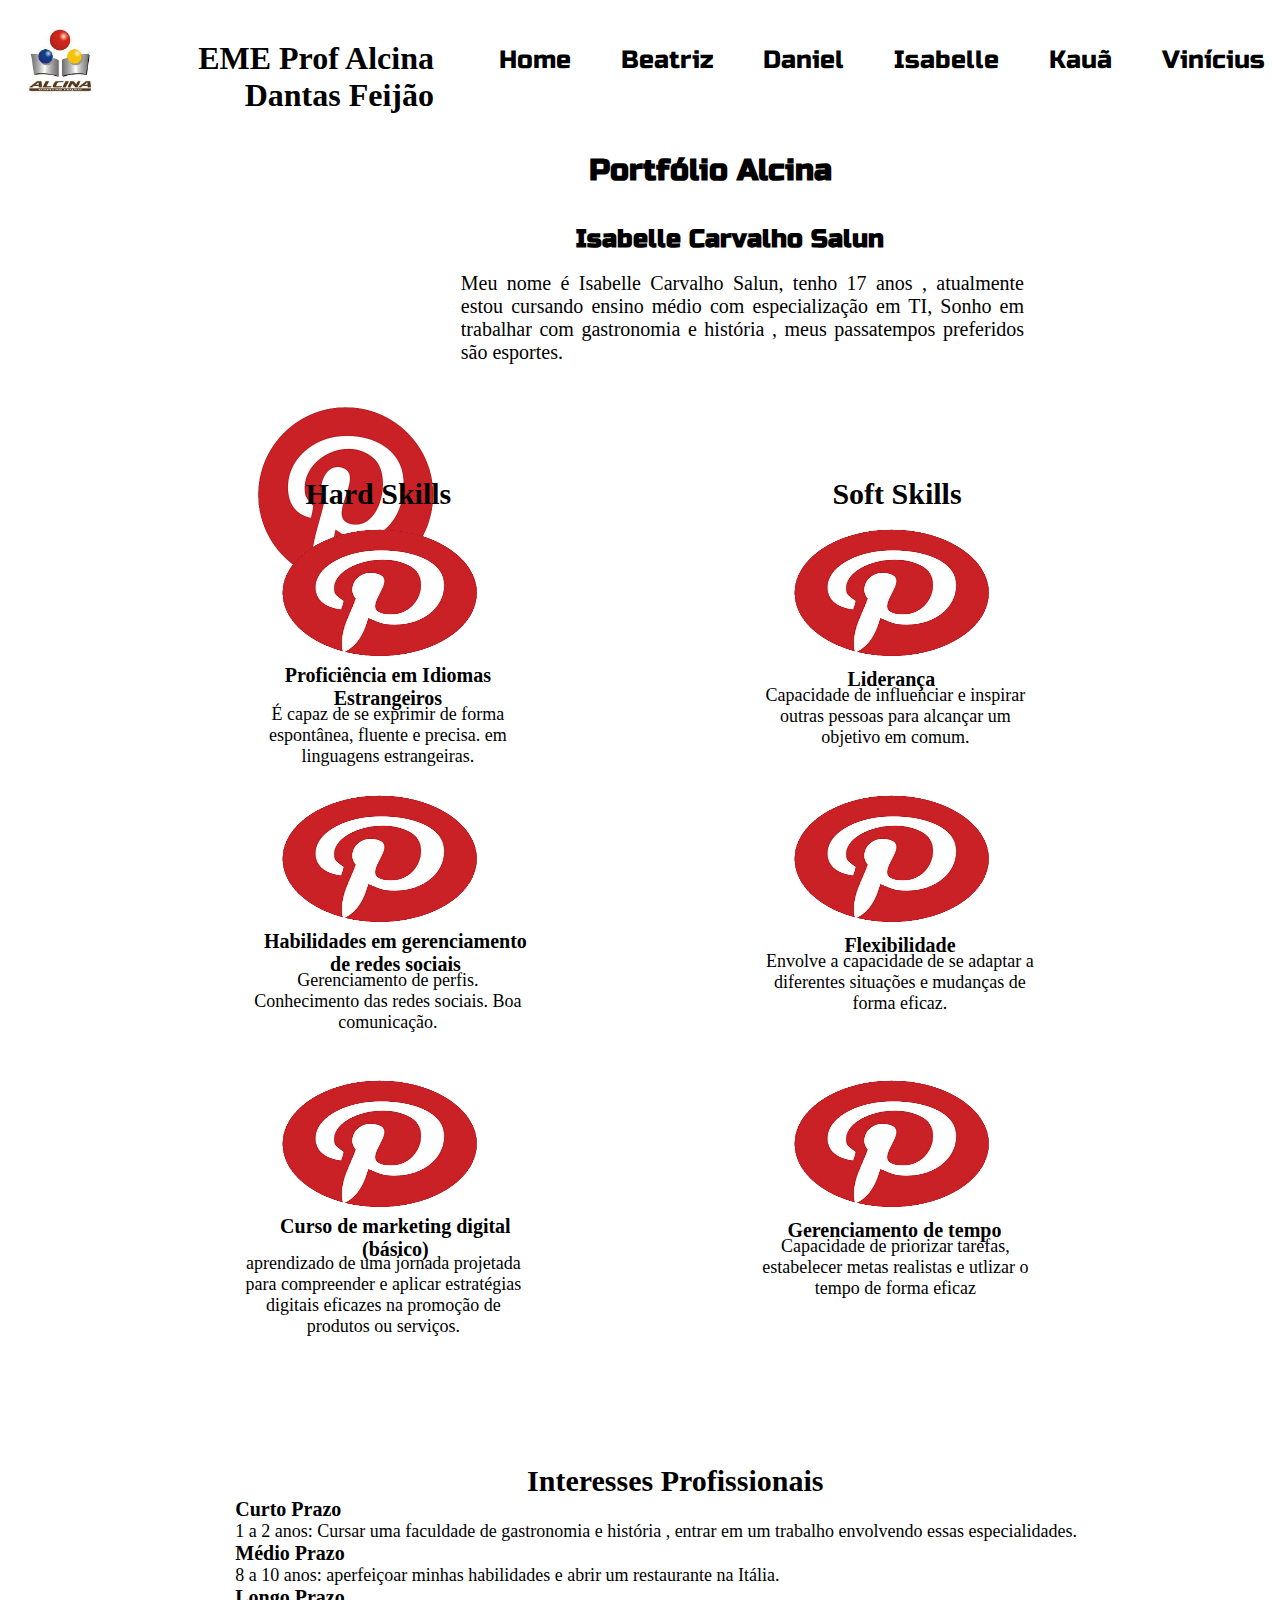
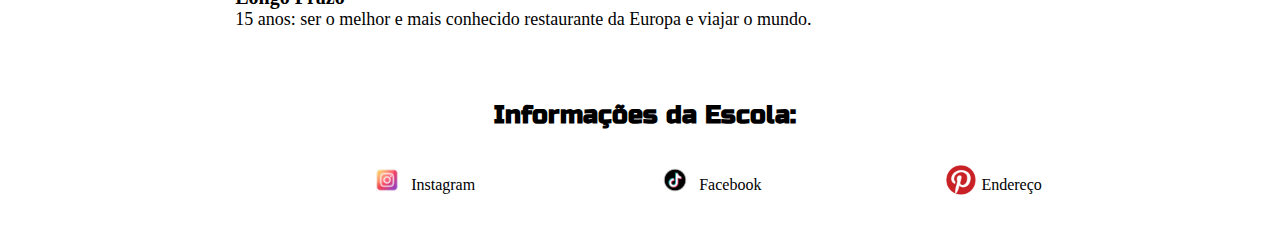
==== Isabelle.html @ 7b5aa596 "porti" ====
<!DOCTYPE html>
<html lang="pt-br">
<head>                                   <!--
  Nome: Beatriz Macedo da Silva     N°3        Turma: 3°B
  Nome: Daniel Lozano Borges Pires  N°5 
  Nome: Isabelle Carvalho Salun     N°12
  Nome: Kauã Henrique Viera         N°18                                                           
  Nome: Vinícius Arnaut Mariano     N°29                  -->
    <meta charset="UTF-8">
    
    <link href='https://fonts.googleapis.com/css?family=Russo One' rel='stylesheet'><meta name="viewport" content="width=device-width, initial-scale=1.0">
    <title>Portfólio-Isabelle</title>
    <link rel="stylesheet" href="styleisabelle.css">
</head>
<body>
<header class="cabecalho"> 
 
         
  <h1 class="cabecalho_titulo"><img class="cabecalho_img" src="./img/alcinalogo.png"> EME Prof Alcina Dantas Feijão </h1>
 
    
<nav class="cabecalho_menu">
  <a class="cabecalho_links" href="index.html">Home</a>
  <a class="cabecalho_links" href="Beatriz.html">Beatriz</a>
  <a class="cabecalho_links" href="Daniel.html">Daniel</a>
  <a class="cabecalho_links" href="Isabelle.html">Isabelle</a>
  <a class="cabecalho_links" href="Kaua.html">Kauã</a>
  <a class="cabecalho_links" href="Vinicius.html">Vinícius</a>
</nav>
</header>

<main class="Main">
<br>
<h2 class="Main_titulo">Portfólio <strong class="nome">Alcina</strong></h2>
<br>
<br>
<h3 class="Main_Subtitulo">Isabelle Carvalho Salun</h3>
<br>
<aside>
<article>

<div class="Main_aside">
  <img class="Main_foto" src="./img/pinterestR.png">
  <p class="Main_text">
    Meu nome é Isabelle Carvalho Salun, tenho 17 anos , 
    atualmente estou cursando ensino médio com especialização em TI, 
    Sonho em trabalhar com gastronomia e história , 
    meus passatempos preferidos são esportes.
  </p>

  <div class="container_1">


<p class="subtitulo_1"><strong>Hard Skills</strong></p>

<img class="img_1" src="./img/pinterestR.png"><p class="Container1_p_1"><strong>Proficiência em Idiomas Estrangeiros</strong></p>
<p class="container1_text1">É capaz de se exprimir de forma espontânea, fluente e precisa. em linguagens estrangeiras.</p>

<img class="img_2" src="./img/pinterestR.png"><p class="Container1_p_2"><strong>Habilidades em gerenciamento de redes sociais</strong></p>
<p class="container1_text2">Gerenciamento de perfis. Conhecimento das redes sociais. Boa comunicação.</p>

<img class="img_3" src="./img/pinterestR.png"><p class="Container1_p_3"><strong>Curso de marketing digital (básico)</strong></p>
<p class="container1_text3">aprendizado de uma jornada projetada para compreender e aplicar estratégias digitais 
    eficazes na promoção de produtos ou serviços.</p>


</div>
<div class="espaco"></div>

<div class="container_2">
<p class="subtitulo_2"><strong>Soft Skills</strong></p>

 <img class="img_4" src="./img/pinterestR.png"><p class="Container2_p_1"><strong>Liderança</strong></p>
<p class="container2_text1">Capacidade de influenciar e inspirar outras pessoas para alcançar um objetivo em comum.</p>


<img class="img_5" src="./img/pinterestR.png"><p class="Container2_p_2"><strong>Flexibilidade</strong></p>
<p class="container2_text2">Envolve a capacidade de se adaptar a diferentes situações e mudanças de forma eficaz.</p>


<img class="img_6" src="./img/pinterestR.png"><p class="Container2_p_3"><strong>Gerenciamento de tempo</strong></p>
<p class="container2_text3">Capacidade de priorizar tarefas, estabelecer metas realistas e utlizar o tempo de forma eficaz
</p>

</div>
<div class="espaco"></div>


<div class="container_3">
     <h4 class="subtitulo_3">Interesses Profissionais</h4>

     <h5 class="container3_coluna">Curto Prazo</h5>
     <p class="container3_p">1 a 2 anos: Cursar uma faculdade de gastronomia e história , entrar em um trabalho envolvendo essas especialidades.</p>

     <h5 class="container3_coluna">Médio Prazo</h5>
     <p class="container3_p">8 a 10 anos: aperfeiçoar minhas habilidades e abrir um restaurante na Itália.</p>

     <h5 class="container3_coluna">Longo Prazo</h5>
     <p class="container3_p">15 anos:  ser o melhor e mais conhecido restaurante da Europa e viajar o mundo.</p>

     <p></p>


</div>

</div>





</aside>
</article>

<br>
</main>

<footer>
<h3 class ="Footer_subtitulo">Informações da Escola:</h3>

<div class="Footer_linkM">
<a class="Footer_links" href="https://www.instagram.com/vinii_gym"><img class="Footer_linksimg" src="./img/intagramR.png"> Instagram</a>

<a class="Footer_links" href="https://www.tiktok.com/@vinii_gym" ><img class="Footer_linksimg" src="./img/tiktekoR.png"> Facebook</a>

<a class="Footer_links" href="https://pin.it/1kb6hlxA2"><img class="Footer_linksimg" src="./img/pinterestR.png">Endereço</a>

</div>

</footer>





</body>
</html>
---- styleisabelle.css ----
root{
    --background-color: #292929;
    --primary-color:  #292929;
    --secondary-color: white;
    --tertiary-color: #5e2129;
    --primary-font:  Russo One; 

  }
  
  
  
  
  body{
      background-color: var(--primary-color);
      margin: 0 0 150px; /* altura do seu footer */
      width: 100%;
      height: 120vw;
      display: block;
      overflow-x: hidden;
      
      }
  
  *{
  padding: 0;
  margin: 0;
  
  }
  
  li {
      list-style-type: none;
    }

    .cabecalho{
      background-color: var(--tertiary-color);
      left: 0;
      top:0;
      display: flex;
      flex-direction: row;
      padding: 10px;
      width: 100%;
    
      
      }
  
      .cabecalho_titulo{
       font-size: 32px;
       padding: 10px;
       display: flex;
       flex-direction: row;
       gap: 40px;
       text-align: right;
       position: relative;
       margin-top: 20px;
       color: var(--secondary-color);
      
      }
  
      .cabecalho_img{
           height: 70px;
           width: 70px;
           border-radius: 20px;
           padding: 5px; 
           position: relative;
           margin-top: -20px;
  
  
      }
  
      .cabecalho_links{
       text-decoration: none;
       color: var(--secondary-color);
       font-size: 25px;
       font-family: Russo One;
       text-align: center;
      }
      
      .cabecalho_menu{  
      display: flex;
      flex-direction: row;
      gap:50px;
      text-align: center;
      padding: 5px 25px;
      height:10%;
      position: relative;
      margin-top: 30px;
      margin-left: 30px;
      
    
      }
      
      .cabecalho_menu :hover{
          color: var(--secondary-color);
  
        
      }
  
  
      .Main{
        height: 100%;
        width: 100%;
        padding-bottom: 10px;
       }
    
       .Main_aside{
       width: 80%;
         }
    
       .Main_text{
           text-align: left;
           color: var(--secondary-color);
           font-size: 20px;
           text-align: justify;
           margin-left: 45%;
           }
    
       
       .Main_titulo{
       color:var(--secondary-color);
       font-family: Russo One;
       font-size: 30px;
       margin-left: 46%;
       }
    
       .Main_Subtitulo{
         color:var(--secondary-color);
         font-family: Russo One;
         font-size: 25px;
         margin-left: 45%;
         }
    
       .Main_img{
          height: 100px;
          width: 100px;
          border: 2px solid var(--secondary-color);
          border-radius: 20px;
       }
    
       .Main_foto{
         height: 180px;
         width: 180px;
         border: 2px solid var(--secondary-color);
         border-radius: 20px;
         position: absolute;
         left: 20%;
         bottom: 35%;
      }
    
       .img_1{
         height: 130px;
         width: 200px;
         border: 2px solid var(--secondary-color);
         border-radius: 20px;
         padding: 5px;
         left: 15%;
         bottom: 78%;
         position: absolute;
         gap:10px;
      }
    
      .img_2{
       height: 130px;
       width: 200px;
       border: 2px solid var(--secondary-color);
       border-radius: 20px;
       padding: 5px;
       left: 15%;
       bottom: 50%;
       position: absolute;
       gap:10px;
    }
    
    .img_3{
     height: 130px;
     width: 200px;
     border: 2px solid var(--secondary-color);
     border-radius: 20px;
     padding: 5px;
     left: 15%;
     bottom: 20%;
     position: absolute;
     gap:10px;
    }
    
    .img_4{
     height: 130px;
     width: 200px;
     border: 2px solid var(--secondary-color);
     border-radius: 20px;
     padding: 5px;
     left: 15%;
     bottom: 78%;
     position: absolute;
     gap:10px;
    }
    
    .img_5{
     height: 130px;
     width: 200px;
     border: 2px solid var(--secondary-color);
     border-radius: 20px;
     padding: 5px;
     left: 15%;
     bottom: 50%;
     position: absolute;
     gap:10px;
    }
    
    .img_6{
     height: 130px;
     width: 200px;
     border: 2px solid var(--secondary-color);
     border-radius: 20px;
     padding: 5px;
     left: 15%;
     bottom: 20%;
     position: absolute;
     gap:10px;
    }
    
    
    .subtitulo_1{
     text-align: left;
     color: var(--secondary-color);
     font-size: 30px;
     text-align: justify;
     left: 25%;
     position: absolute;
     bottom: 94%;
    }
    
    .subtitulo_2{
     text-align: left;
     color: var(--secondary-color);
     font-size: 30px;
     text-align: justify;
     left: 30%;
     position:absolute;
     bottom: 94%;
     
    }
    .subtitulo_3{
     color: var(--secondary-color);
     font-size: 30px;
     text-align: center;
     
    }
    
    .container3_coluna{
     color: var(--secondary-color);
     font-size: 20px;
     display: flex;
     flex-direction: row;
     margin-left: 10px;
     
    }
    
    .container3_p{
     font-size: 18px;
     color: var(--secondary-color);
     margin-left: 10px;
    
    }
    
    .Container1_p_1{
     text-align: left;
     color: var(--secondary-color);
     font-size: 20px;
     text-align: center;
     left: 5%;
     position: absolute;
     bottom: 73%;
    }
    
    .Container1_p_2{
     text-align: left;
     color: var(--secondary-color);
     font-size: 20px;
     text-align: center;
     left: 10%;
     position: absolute;
     bottom: 45%;
     
    }
    .Container1_p_3{
     text-align: left;
     color: var(--secondary-color);
     font-size: 20px;
     text-align: center;
     left: 10%;
     position: absolute;
     bottom: 15%;
     
    }
    .Container2_p_1{
     text-align: left;
     color: var(--secondary-color);
     font-size: 20px;
     text-align: center;
     left: 35%;
     position:absolute;
     bottom: 75%;
     
    }
    .Container2_p_2{
     text-align: left;
     color: var(--secondary-color);
     font-size: 20px;
     text-align: center;
     left: 34%;
     position: absolute;
     bottom: 47%;
    
    }
    
    .Container2_p_3{
     text-align: left;
     color: var(--secondary-color);
     font-size: 20px;
     text-align: center;
     left: 15%;
     position:absolute;
     bottom: 17%;
    
    }
    
    .container1_text1{
     text-align: center;
     font-size: 18px;
     color: var(--secondary-color);
     position: absolute;
     bottom: 67%;
     left: 5%;
    }
    
    .container1_text2{
     text-align: center;
     font-size: 18px;
     color: var(--secondary-color);
     position: absolute;
     bottom: 39%;
     left: 5%;
    }
    
    .container1_text3{
     text-align: center;
     font-size: 18px;
     color: var(--secondary-color);
     position: absolute;
     bottom: 7%;
     left: 2%;
    }
    
    
    .container2_text1{
     text-align: center;
     font-size: 18px;
     color: var(--secondary-color);
     position: absolute;
     bottom: 69%;
     left: 2%;
    }
    
    .container2_text2{
     text-align: center;
     font-size: 18px;
     color: var(--secondary-color);
     position: absolute;
     bottom: 41%;
     left: 5%;
    }
    
    .container2_text3{
     text-align: center;
     font-size: 18px;
     color: var(--secondary-color);
     position: absolute;
     bottom: 11%;
     left: 2%;
    }
    
    
    
    
    
         
    .container_1{
      height: 950px;
      width: 300px;
      background-color: var(--tertiary-color);
      margin-left: 18%;
      border-radius: 20px;
      border: 2px solid var(--secondary-color);
      margin-top: 7%;
      position: absolute;
    }
    
    .container_2{
     height: 950px;
     width: 300px;
     background-color: var(--tertiary-color);
     margin-left: 58%;
     border-radius: 20px;
     border: 2px solid var(--secondary-color);
     margin-top: 7%;
     position: absolute;
    
    }
    
    .container_3{
     height: 200px;
     width: 900px;
     background-color: var(--tertiary-color);
     border-radius: 20px;
     border: 2px solid var(--secondary-color);
     margin-top: 1100px;
     margin-left: 22%;
    }
    
    .espaço{
        margin: 60px 0;
      }
    
    
      .Footer_links{
        text-decoration: none;
        color: var(--secondary-color);
        text-align: center;
        border: 2px solid var(--secondary-color);
        padding: 0px 20px 10px 10px;
        border-radius: 8px;
    
      }
    
      .Footer_subtitulo{
       color: var(--secondary-color);
       padding: 10px 20px 30px 30px;
       font-size: 25px;
       font-family: Russo one;
      }
    
    
      .Footer_linksimg{
      height: 30px;
      width: 30px;
      margin-bottom: -10px;
      padding: 5px;
    
    
      }
      
      .Footer_linkM{
      display: flex;
     flex-direction: row;
     gap: 150px;
     padding: 0px 50px 30px 50px;
     margin-left: 24%;
    
      }
    
      .Footer_linkM :hover{
        color: var(--background-color);
      
          }
    
    @media screen and (max-width: 768px){
    .Main_aside{
    display: block;
    text-align: center;
    }
    }
    
      Footer{
        width: 100%;
        background-color:var(--tertiary-color);
       position: static;
        bottom: 0;
        padding: 10px 0;
        text-align: center;
      }
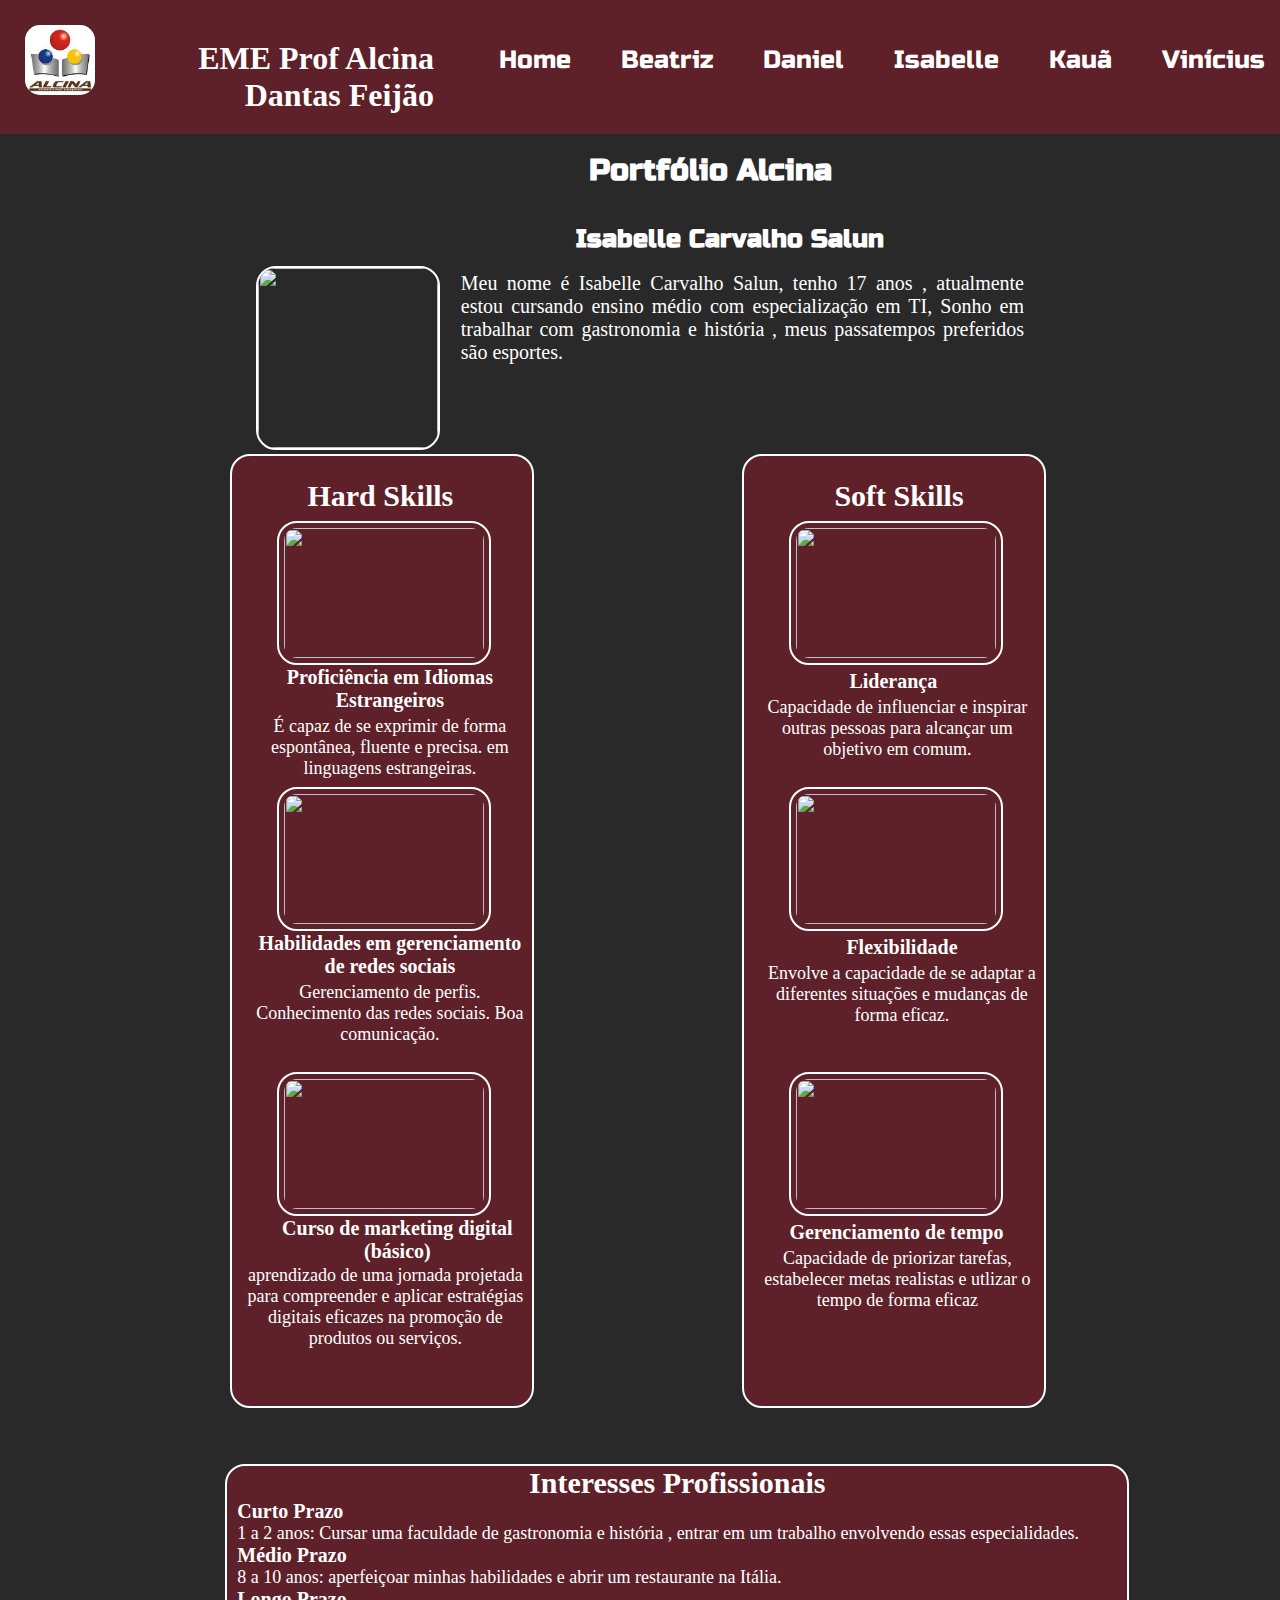
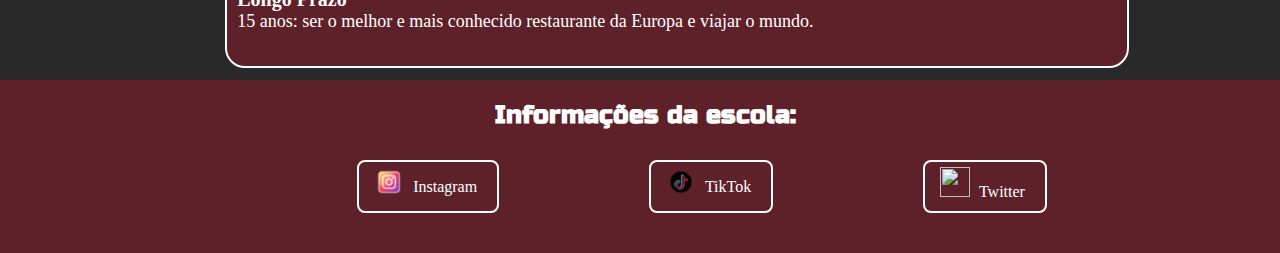
==== commit db33b565: "finalizando" ====
--- a/Isabelle.html
+++ b/Isabelle.html
@@ -40,7 +40,7 @@
 <article>
 
 <div class="Main_aside">
-  <img class="Main_foto" src="./img/pinterestR.png">
+  <img class="Main_foto" src="./img/fotosalun.jpeg">
   <p class="Main_text">
     Meu nome é Isabelle Carvalho Salun, tenho 17 anos , 
     atualmente estou cursando ensino médio com especialização em TI, 
@@ -53,13 +53,13 @@
 
 <p class="subtitulo_1"><strong>Hard Skills</strong></p>
 
-<img class="img_1" src="./img/pinterestR.png"><p class="Container1_p_1"><strong>Proficiência em Idiomas Estrangeiros</strong></p>
+<img class="img_1" src="./img/linguasestran.jpg"><p class="Container1_p_1"><strong>Proficiência em Idiomas Estrangeiros</strong></p>
 <p class="container1_text1">É capaz de se exprimir de forma espontânea, fluente e precisa. em linguagens estrangeiras.</p>
 
-<img class="img_2" src="./img/pinterestR.png"><p class="Container1_p_2"><strong>Habilidades em gerenciamento de redes sociais</strong></p>
+<img class="img_2" src="./img/redessociais.jpg"><p class="Container1_p_2"><strong>Habilidades em gerenciamento de redes sociais</strong></p>
 <p class="container1_text2">Gerenciamento de perfis. Conhecimento das redes sociais. Boa comunicação.</p>
 
-<img class="img_3" src="./img/pinterestR.png"><p class="Container1_p_3"><strong>Curso de marketing digital (básico)</strong></p>
+<img class="img_3" src="./img/digitalmarket.jpeg"><p class="Container1_p_3"><strong>Curso de marketing digital (básico)</strong></p>
 <p class="container1_text3">aprendizado de uma jornada projetada para compreender e aplicar estratégias digitais 
     eficazes na promoção de produtos ou serviços.</p>
 
@@ -70,15 +70,15 @@
 <div class="container_2">
 <p class="subtitulo_2"><strong>Soft Skills</strong></p>
 
- <img class="img_4" src="./img/pinterestR.png"><p class="Container2_p_1"><strong>Liderança</strong></p>
+ <img class="img_4" src="./img/lideranca.png"><p class="Container2_p_1"><strong>Liderança</strong></p>
 <p class="container2_text1">Capacidade de influenciar e inspirar outras pessoas para alcançar um objetivo em comum.</p>
 
 
-<img class="img_5" src="./img/pinterestR.png"><p class="Container2_p_2"><strong>Flexibilidade</strong></p>
+<img class="img_5" src="./img/flexibilidade.jpeg"><p class="Container2_p_2"><strong>Flexibilidade</strong></p>
 <p class="container2_text2">Envolve a capacidade de se adaptar a diferentes situações e mudanças de forma eficaz.</p>
 
 
-<img class="img_6" src="./img/pinterestR.png"><p class="Container2_p_3"><strong>Gerenciamento de tempo</strong></p>
+<img class="img_6" src="./img/gerenciamentotempo.jpeg"><p class="Container2_p_3"><strong>Gerenciamento de tempo</strong></p>
 <p class="container2_text3">Capacidade de priorizar tarefas, estabelecer metas realistas e utlizar o tempo de forma eficaz
 </p>
 
@@ -116,14 +116,14 @@
 </main>
 
 <footer>
-<h3 class ="Footer_subtitulo">Informações da Escola:</h3>
+<h3 class ="Footer_subtitulo">Informações da escola:</h3>
 
 <div class="Footer_linkM">
-<a class="Footer_links" href="https://www.instagram.com/vinii_gym"><img class="Footer_linksimg" src="./img/intagramR.png"> Instagram</a>
+<a class="Footer_links" href="https://www.instagram.com/_isa.salun_?igsh=MW9iaWZ3bW5lMjFzNw=="><img class="Footer_linksimg" src="./img/intagramR.png"> Instagram</a>
 
-<a class="Footer_links" href="https://www.tiktok.com/@vinii_gym" ><img class="Footer_linksimg" src="./img/tiktekoR.png"> Facebook</a>
+<a class="Footer_links" href="https://www.tiktok.com/@isa.salun?_t=8lwArlzx8AX&_r=1" ><img class="Footer_linksimg" src="./img/tiktekoR.png"> TikTok</a>
 
-<a class="Footer_links" href="https://pin.it/1kb6hlxA2"><img class="Footer_linksimg" src="./img/pinterestR.png">Endereço</a>
+<a class="Footer_links" href="https://x.com/IsaBell59994122?s=08"><img class="Footer_linksimg" src="./img/twitter.png"> Twitter</a>
 
 </div>
 
--- a/styleisabelle.css
+++ b/styleisabelle.css
@@ -1,199 +1,163 @@
-root{
-    --background-color: #292929;
-    --primary-color:  #292929;
-    --secondary-color: white;
-    --tertiary-color: #5e2129;
-    --primary-font:  Russo One; 
-
-  }
-  
-  
-  
-  
-  body{
-      background-color: var(--primary-color);
-      margin: 0 0 150px; /* altura do seu footer */
+:root{
+  --background-color: #292929;
+  --primary-color:  #292929;
+  --secondary-color: white;
+  --tertiary-color: #5e2129;
+  --primary-font:  Russo One; 
+
+}
+
+
+
+
+body{
+    background-color: var(--primary-color);
+    margin: 0 0 150px; /* altura do seu footer */
+    width: 100%;
+    height: 120vw;
+    display: block;
+    overflow-x: hidden;
+    
+    }
+
+*{
+padding: 0;
+margin: 0;
+
+}
+
+li {
+    list-style-type: none;
+  }
+
+  .cabecalho{
+    background-color: var(--tertiary-color);
+    left: 0;
+    top:0;
+    display: flex;
+    flex-direction: row;
+    padding: 10px;
+    width: 100%;
+  
+    
+    }
+
+    .cabecalho_titulo{
+     font-size: 32px;
+     padding: 10px;
+     display: flex;
+     flex-direction: row;
+     gap: 40px;
+     text-align: right;
+     position: relative;
+     margin-top: 20px;
+     color: var(--secondary-color);
+    
+    }
+
+    .cabecalho_img{
+         height: 70px;
+         width: 70px;
+         border-radius: 20px;
+         padding: 5px; 
+         position: relative;
+         margin-top: -20px;
+
+
+    }
+
+    .cabecalho_links{
+     text-decoration: none;
+     color: var(--secondary-color);
+     font-size: 25px;
+     font-family: Russo One;
+     text-align: center;
+    }
+    
+    .cabecalho_menu{  
+    display: flex;
+    flex-direction: row;
+    gap:50px;
+    text-align: center;
+    padding: 5px 25px;
+    height:10%;
+    position: relative;
+    margin-top: 30px;
+    margin-left: 30px;
+    
+  
+    }
+    
+    .cabecalho_menu :hover{
+        color: var(--secondary-color);
+
+      
+    }
+
+
+    .Main{
+      height: 100%;
       width: 100%;
-      height: 120vw;
-      display: block;
-      overflow-x: hidden;
-      
-      }
-  
-  *{
-  padding: 0;
-  margin: 0;
-  
-  }
-  
-  li {
-      list-style-type: none;
-    }
-
-    .cabecalho{
-      background-color: var(--tertiary-color);
-      left: 0;
-      top:0;
-      display: flex;
-      flex-direction: row;
-      padding: 10px;
-      width: 100%;
-    
-      
-      }
-  
-      .cabecalho_titulo{
-       font-size: 32px;
-       padding: 10px;
-       display: flex;
-       flex-direction: row;
-       gap: 40px;
-       text-align: right;
-       position: relative;
-       margin-top: 20px;
-       color: var(--secondary-color);
-      
-      }
-  
-      .cabecalho_img{
-           height: 70px;
-           width: 70px;
-           border-radius: 20px;
-           padding: 5px; 
-           position: relative;
-           margin-top: -20px;
-  
-  
-      }
-  
-      .cabecalho_links{
-       text-decoration: none;
-       color: var(--secondary-color);
-       font-size: 25px;
-       font-family: Russo One;
-       text-align: center;
-      }
-      
-      .cabecalho_menu{  
-      display: flex;
-      flex-direction: row;
-      gap:50px;
-      text-align: center;
-      padding: 5px 25px;
-      height:10%;
-      position: relative;
-      margin-top: 30px;
-      margin-left: 30px;
-      
-    
-      }
-      
-      .cabecalho_menu :hover{
-          color: var(--secondary-color);
-  
-        
-      }
-  
-  
-      .Main{
-        height: 100%;
-        width: 100%;
-        padding-bottom: 10px;
+      padding-bottom: 10px;
+     }
+  
+     .Main_aside{
+     width: 80%;
        }
-    
-       .Main_aside{
-       width: 80%;
+  
+     .Main_text{
+         text-align: left;
+         color: var(--secondary-color);
+         font-size: 20px;
+         text-align: justify;
+         margin-left: 45%;
          }
-    
-       .Main_text{
-           text-align: left;
-           color: var(--secondary-color);
-           font-size: 20px;
-           text-align: justify;
-           margin-left: 45%;
-           }
-    
-       
-       .Main_titulo{
+  
+     
+     .Main_titulo{
+     color:var(--secondary-color);
+     font-family: Russo One;
+     font-size: 30px;
+     margin-left: 46%;
+     }
+  
+     .Main_Subtitulo{
        color:var(--secondary-color);
        font-family: Russo One;
-       font-size: 30px;
-       margin-left: 46%;
+       font-size: 25px;
+       margin-left: 45%;
        }
-    
-       .Main_Subtitulo{
-         color:var(--secondary-color);
-         font-family: Russo One;
-         font-size: 25px;
-         margin-left: 45%;
-         }
-    
-       .Main_img{
-          height: 100px;
-          width: 100px;
-          border: 2px solid var(--secondary-color);
-          border-radius: 20px;
-       }
-    
-       .Main_foto{
-         height: 180px;
-         width: 180px;
-         border: 2px solid var(--secondary-color);
-         border-radius: 20px;
-         position: absolute;
-         left: 20%;
-         bottom: 35%;
-      }
-    
-       .img_1{
-         height: 130px;
-         width: 200px;
-         border: 2px solid var(--secondary-color);
-         border-radius: 20px;
-         padding: 5px;
-         left: 15%;
-         bottom: 78%;
-         position: absolute;
-         gap:10px;
-      }
-    
-      .img_2{
+  
+     .Main_img{
+        height: 100px;
+        width: 100px;
+        border: 2px solid var(--secondary-color);
+        border-radius: 20px;
+     }
+  
+     .Main_foto{
+       height: 180px;
+       width: 180px;
+       border: 2px solid var(--secondary-color);
+       border-radius: 20px;
+       position: absolute;
+       left: 20%;
+       bottom: 50%;
+    }
+  
+     .img_1{
        height: 130px;
        width: 200px;
        border: 2px solid var(--secondary-color);
        border-radius: 20px;
        padding: 5px;
        left: 15%;
-       bottom: 50%;
+       bottom: 78%;
        position: absolute;
        gap:10px;
     }
-    
-    .img_3{
-     height: 130px;
-     width: 200px;
-     border: 2px solid var(--secondary-color);
-     border-radius: 20px;
-     padding: 5px;
-     left: 15%;
-     bottom: 20%;
-     position: absolute;
-     gap:10px;
-    }
-    
-    .img_4{
-     height: 130px;
-     width: 200px;
-     border: 2px solid var(--secondary-color);
-     border-radius: 20px;
-     padding: 5px;
-     left: 15%;
-     bottom: 78%;
-     position: absolute;
-     gap:10px;
-    }
-    
-    .img_5{
+  
+    .img_2{
      height: 130px;
      width: 200px;
      border: 2px solid var(--secondary-color);
@@ -203,277 +167,313 @@
      bottom: 50%;
      position: absolute;
      gap:10px;
-    }
-    
-    .img_6{
-     height: 130px;
-     width: 200px;
-     border: 2px solid var(--secondary-color);
-     border-radius: 20px;
-     padding: 5px;
-     left: 15%;
-     bottom: 20%;
-     position: absolute;
-     gap:10px;
-    }
-    
-    
-    .subtitulo_1{
-     text-align: left;
+  }
+  
+  .img_3{
+   height: 130px;
+   width: 200px;
+   border: 2px solid var(--secondary-color);
+   border-radius: 20px;
+   padding: 5px;
+   left: 15%;
+   bottom: 20%;
+   position: absolute;
+   gap:10px;
+  }
+  
+  .img_4{
+   height: 130px;
+   width: 200px;
+   border: 2px solid var(--secondary-color);
+   border-radius: 20px;
+   padding: 5px;
+   left: 15%;
+   bottom: 78%;
+   position: absolute;
+   gap:10px;
+  }
+  
+  .img_5{
+   height: 130px;
+   width: 200px;
+   border: 2px solid var(--secondary-color);
+   border-radius: 20px;
+   padding: 5px;
+   left: 15%;
+   bottom: 50%;
+   position: absolute;
+   gap:10px;
+  }
+  
+  .img_6{
+   height: 130px;
+   width: 200px;
+   border: 2px solid var(--secondary-color);
+   border-radius: 20px;
+   padding: 5px;
+   left: 15%;
+   bottom: 20%;
+   position: absolute;
+   gap:10px;
+  }
+  
+  
+  .subtitulo_1{
+   text-align: left;
+   color: var(--secondary-color);
+   font-size: 30px;
+   text-align: justify;
+   left: 25%;
+   position: absolute;
+   bottom: 94%;
+  }
+  
+  .subtitulo_2{
+   text-align: left;
+   color: var(--secondary-color);
+   font-size: 30px;
+   text-align: justify;
+   left: 30%;
+   position:absolute;
+   bottom: 94%;
+   
+  }
+  .subtitulo_3{
+   color: var(--secondary-color);
+   font-size: 30px;
+   text-align: center;
+   
+  }
+  
+  .container3_coluna{
+   color: var(--secondary-color);
+   font-size: 20px;
+   display: flex;
+   flex-direction: row;
+   margin-left: 10px;
+   
+  }
+  
+  .container3_p{
+   font-size: 18px;
+   color: var(--secondary-color);
+   margin-left: 10px;
+  
+  }
+  
+  .Container1_p_1{
+   text-align: left;
+   color: var(--secondary-color);
+   font-size: 20px;
+   text-align: center;
+   left: 5%;
+   position: absolute;
+   bottom: 73%;
+  }
+  
+  .Container1_p_2{
+   text-align: left;
+   color: var(--secondary-color);
+   font-size: 20px;
+   text-align: center;
+   left: 5%;
+   position: absolute;
+   bottom: 45%;
+   
+  }
+  .Container1_p_3{
+   text-align: left;
+   color: var(--secondary-color);
+   font-size: 20px;
+   text-align: center;
+   left: 10%;
+   position: absolute;
+   bottom: 15%;
+   
+  }
+  .Container2_p_1{
+   text-align: left;
+   color: var(--secondary-color);
+   font-size: 20px;
+   text-align: center;
+   left: 35%;
+   position:absolute;
+   bottom: 75%;
+   
+  }
+  .Container2_p_2{
+   text-align: left;
+   color: var(--secondary-color);
+   font-size: 20px;
+   text-align: center;
+   left: 34%;
+   position: absolute;
+   bottom: 47%;
+  
+  }
+  
+  .Container2_p_3{
+   text-align: left;
+   color: var(--secondary-color);
+   font-size: 20px;
+   text-align: center;
+   left: 15%;
+   position:absolute;
+   bottom: 17%;
+  
+  }
+  
+  .container1_text1{
+   text-align: center;
+   font-size: 18px;
+   color: var(--secondary-color);
+   position: absolute;
+   bottom: 66%;
+   left: 5%;
+  }
+  
+  .container1_text2{
+   text-align: center;
+   font-size: 18px;
+   color: var(--secondary-color);
+   position: absolute;
+   bottom: 38%;
+   left: 5%;
+  }
+  
+  .container1_text3{
+   text-align: center;
+   font-size: 18px;
+   color: var(--secondary-color);
+   position: absolute;
+   bottom: 6%;
+   left: 2%;
+  }
+  
+  
+  .container2_text1{
+   text-align: center;
+   font-size: 18px;
+   color: var(--secondary-color);
+   position: absolute;
+   bottom: 68%;
+   left: 2%;
+  }
+  
+  .container2_text2{
+   text-align: center;
+   font-size: 18px;
+   color: var(--secondary-color);
+   position: absolute;
+   bottom: 40%;
+   left: 5%;
+  }
+  
+  .container2_text3{
+   text-align: center;
+   font-size: 18px;
+   color: var(--secondary-color);
+   position: absolute;
+   bottom: 10%;
+   left: 2%;
+  }
+  
+  
+  
+  
+  
+       
+  .container_1{
+    height: 950px;
+    width: 300px;
+    background-color: var(--tertiary-color);
+    margin-left: 18%;
+    border-radius: 20px;
+    border: 2px solid var(--secondary-color);
+    margin-top: 7%;
+    position: absolute;
+  }
+  
+  .container_2{
+   height: 950px;
+   width: 300px;
+   background-color: var(--tertiary-color);
+   margin-left: 58%;
+   border-radius: 20px;
+   border: 2px solid var(--secondary-color);
+   margin-top: 7%;
+   position: absolute;
+  
+  }
+  
+  .container_3{
+   height: 200px;
+   width: 900px;
+   background-color: var(--tertiary-color);
+   border-radius: 20px;
+   border: 2px solid var(--secondary-color);
+   margin-top: 1100px;
+   margin-left: 22%;
+  }
+  
+  .espaço{
+      margin: 60px 0;
+    }
+  
+  
+    .Footer_links{
+      text-decoration: none;
+      color: var(--secondary-color);
+      text-align: center;
+      border: 2px solid var(--secondary-color);
+      padding: 0px 20px 10px 10px;
+      border-radius: 8px;
+  
+    }
+  
+    .Footer_subtitulo{
      color: var(--secondary-color);
-     font-size: 30px;
-     text-align: justify;
-     left: 25%;
-     position: absolute;
-     bottom: 94%;
-    }
-    
-    .subtitulo_2{
-     text-align: left;
-     color: var(--secondary-color);
-     font-size: 30px;
-     text-align: justify;
-     left: 30%;
-     position:absolute;
-     bottom: 94%;
-     
-    }
-    .subtitulo_3{
-     color: var(--secondary-color);
-     font-size: 30px;
-     text-align: center;
-     
-    }
-    
-    .container3_coluna{
-     color: var(--secondary-color);
-     font-size: 20px;
-     display: flex;
-     flex-direction: row;
-     margin-left: 10px;
-     
-    }
-    
-    .container3_p{
-     font-size: 18px;
-     color: var(--secondary-color);
-     margin-left: 10px;
-    
-    }
-    
-    .Container1_p_1{
-     text-align: left;
-     color: var(--secondary-color);
-     font-size: 20px;
-     text-align: center;
-     left: 5%;
-     position: absolute;
-     bottom: 73%;
-    }
-    
-    .Container1_p_2{
-     text-align: left;
-     color: var(--secondary-color);
-     font-size: 20px;
-     text-align: center;
-     left: 10%;
-     position: absolute;
-     bottom: 45%;
-     
-    }
-    .Container1_p_3{
-     text-align: left;
-     color: var(--secondary-color);
-     font-size: 20px;
-     text-align: center;
-     left: 10%;
-     position: absolute;
-     bottom: 15%;
-     
-    }
-    .Container2_p_1{
-     text-align: left;
-     color: var(--secondary-color);
-     font-size: 20px;
-     text-align: center;
-     left: 35%;
-     position:absolute;
-     bottom: 75%;
-     
-    }
-    .Container2_p_2{
-     text-align: left;
-     color: var(--secondary-color);
-     font-size: 20px;
-     text-align: center;
-     left: 34%;
-     position: absolute;
-     bottom: 47%;
-    
-    }
-    
-    .Container2_p_3{
-     text-align: left;
-     color: var(--secondary-color);
-     font-size: 20px;
-     text-align: center;
-     left: 15%;
-     position:absolute;
-     bottom: 17%;
-    
-    }
-    
-    .container1_text1{
-     text-align: center;
-     font-size: 18px;
-     color: var(--secondary-color);
-     position: absolute;
-     bottom: 67%;
-     left: 5%;
-    }
-    
-    .container1_text2{
-     text-align: center;
-     font-size: 18px;
-     color: var(--secondary-color);
-     position: absolute;
-     bottom: 39%;
-     left: 5%;
-    }
-    
-    .container1_text3{
-     text-align: center;
-     font-size: 18px;
-     color: var(--secondary-color);
-     position: absolute;
-     bottom: 7%;
-     left: 2%;
-    }
-    
-    
-    .container2_text1{
-     text-align: center;
-     font-size: 18px;
-     color: var(--secondary-color);
-     position: absolute;
-     bottom: 69%;
-     left: 2%;
-    }
-    
-    .container2_text2{
-     text-align: center;
-     font-size: 18px;
-     color: var(--secondary-color);
-     position: absolute;
-     bottom: 41%;
-     left: 5%;
-    }
-    
-    .container2_text3{
-     text-align: center;
-     font-size: 18px;
-     color: var(--secondary-color);
-     position: absolute;
-     bottom: 11%;
-     left: 2%;
-    }
-    
-    
-    
-    
-    
-         
-    .container_1{
-      height: 950px;
-      width: 300px;
-      background-color: var(--tertiary-color);
-      margin-left: 18%;
-      border-radius: 20px;
-      border: 2px solid var(--secondary-color);
-      margin-top: 7%;
-      position: absolute;
-    }
-    
-    .container_2{
-     height: 950px;
-     width: 300px;
-     background-color: var(--tertiary-color);
-     margin-left: 58%;
-     border-radius: 20px;
-     border: 2px solid var(--secondary-color);
-     margin-top: 7%;
-     position: absolute;
-    
-    }
-    
-    .container_3{
-     height: 200px;
-     width: 900px;
-     background-color: var(--tertiary-color);
-     border-radius: 20px;
-     border: 2px solid var(--secondary-color);
-     margin-top: 1100px;
-     margin-left: 22%;
-    }
-    
-    .espaço{
-        margin: 60px 0;
-      }
-    
-    
-      .Footer_links{
-        text-decoration: none;
-        color: var(--secondary-color);
-        text-align: center;
-        border: 2px solid var(--secondary-color);
-        padding: 0px 20px 10px 10px;
-        border-radius: 8px;
-    
-      }
-    
-      .Footer_subtitulo{
-       color: var(--secondary-color);
-       padding: 10px 20px 30px 30px;
-       font-size: 25px;
-       font-family: Russo one;
-      }
-    
-    
-      .Footer_linksimg{
-      height: 30px;
-      width: 30px;
-      margin-bottom: -10px;
-      padding: 5px;
-    
-    
-      }
-      
-      .Footer_linkM{
-      display: flex;
-     flex-direction: row;
-     gap: 150px;
-     padding: 0px 50px 30px 50px;
-     margin-left: 24%;
-    
-      }
-    
-      .Footer_linkM :hover{
-        color: var(--background-color);
-      
-          }
-    
-    @media screen and (max-width: 768px){
-    .Main_aside{
-    display: block;
-    text-align: center;
-    }
-    }
-    
-      Footer{
-        width: 100%;
-        background-color:var(--tertiary-color);
-       position: static;
-        bottom: 0;
-        padding: 10px 0;
-        text-align: center;
-      }
+     padding: 10px 20px 30px 30px;
+     font-size: 25px;
+     font-family: Russo one;
+    }
+  
+  
+    .Footer_linksimg{
+    height: 30px;
+    width: 30px;
+    margin-bottom: -10px;
+    padding: 5px;
+  
+  
+    }
+    
+    .Footer_linkM{
+    display: flex;
+   flex-direction: row;
+   gap: 150px;
+   padding: 0px 50px 30px 50px;
+   margin-left: 24%;
+  
+    }
+  
+    .Footer_linkM :hover{
+      color: var(--background-color);
+    
+        }
+  
+  @media screen and (max-width: 768px){
+  .Main_aside{
+  display: block;
+  text-align: center;
+  }
+  }
+  
+    Footer{
+      width: 100%;
+      background-color:var(--tertiary-color);
+     position: static;
+      bottom: 0;
+      padding: 10px 0;
+      text-align: center;
+    }